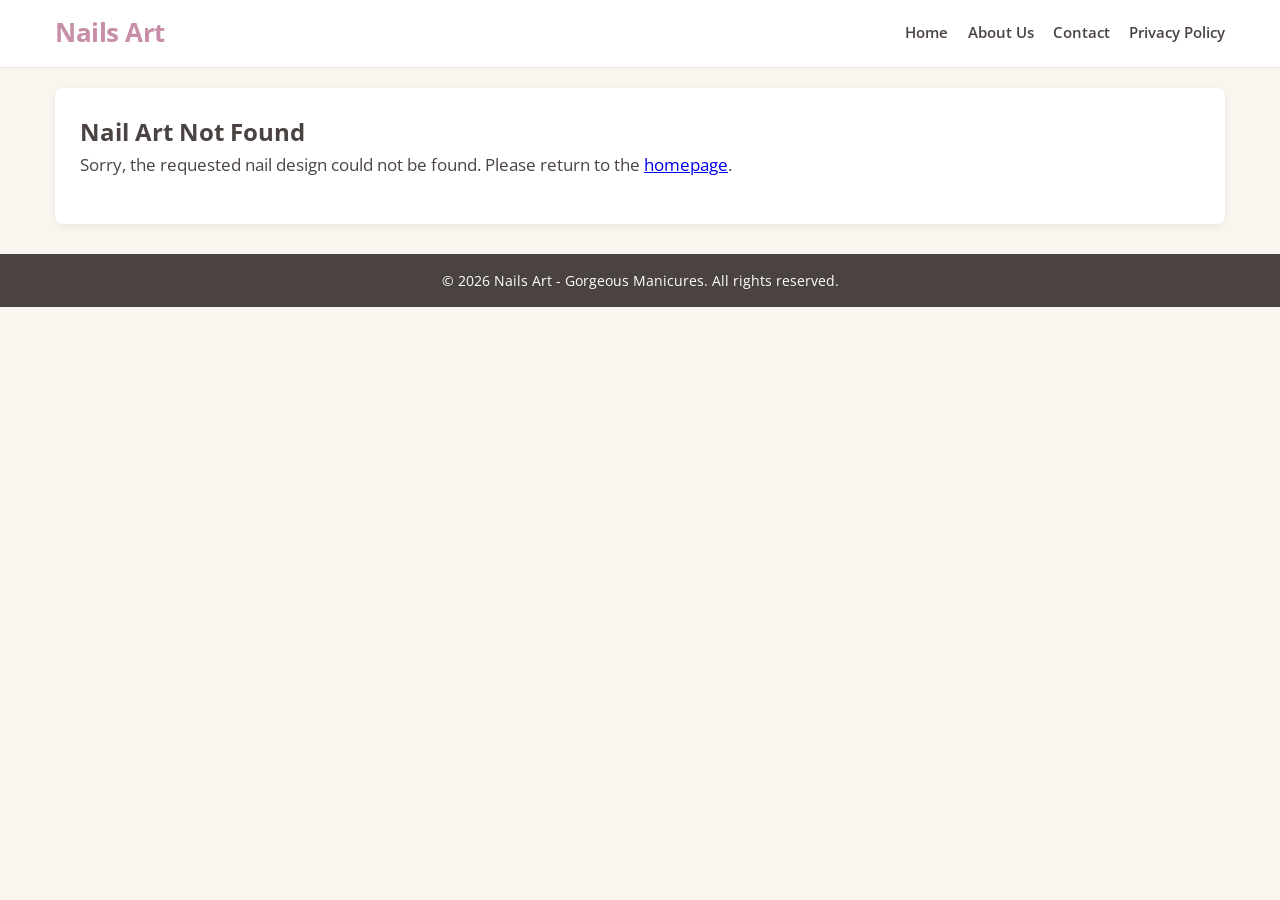
==== detail.html @ 5a699e9b "Add files via upload" ====
<!DOCTYPE html>
<html lang="en">
<head>
    <meta charset="UTF-8">
    <meta name="viewport" content="width=device-width, initial-scale=1.0">
    <title>Gorgeous Nail Art | Nails Art</title>
    <meta name="description" content="Discover trendy and gorgeous nail art designs for your everyday look.">
    <meta name="robots" content="index, follow">
    <link rel="stylesheet" href="style.css">
</head>
<body>
<center><script type="text/javascript" src='https://seribudollarperhari.github.io/banner/ad1.js'></script></center>
    <header>
        <div class="container">
            <a href="index.html" class="logo-link">
                <div class="logo">Nails Art</div>
            </a>
            <nav>
                <ul>
                    <li><a href="index.html">Home</a></li>
                    <li><a href="about.html">About Us</a></li>
                    <li><a href="contact.html">Contact</a></li>
                    <li><a href="privacy.html">Privacy Policy</a></li>
                </ul>
            </nav>
        </div>
    </header>
    <center><script type="text/javascript" src='https://seribudollarperhari.github.io/banner/ad2.js'></script></center>
    <main>
        <div class="container">
            <article class="main-article">
                <!-- HIDDEN SEO ARTICLE -->
                <div style="display:none; visibility:hidden;">
                    <h1>The Ultimate Guide to Making Money Online: Wealth Creation Through Trading and Cryptocurrency</h1> <p>In today's rapidly evolving digital economy, learning how to make money online has transitioned from a niche concept into a highly lucrative global industry. Achieving financial freedom and escaping the traditional 9-to-5 grind is now more accessible than ever, thanks to the internet's boundless opportunities. Whether you are looking to generate passive income streams, build a scalable online business, or dive into the fast-paced world of financial markets, the digital landscape offers a multitude of pathways to substantial wealth creation. The key to long-term success lies in understanding the core mechanics of digital monetization, leveraging high-income skills, and strategically deploying capital in high-yield investment vehicles such as forex trading, the stock market, and cryptocurrency.</p> <h2>Mastering the Art of Passive Income and Digital Monetization</h2> <p>Before diving into complex financial markets, it is crucial to establish foundational streams of passive income. Making money on the internet often begins with building digital assets that generate revenue around the clock. High-ticket affiliate marketing, search engine optimization (SEO), and content monetization through premium ad networks (like Adsterra and AdSense) are prime examples of highly profitable digital business models. By driving targeted organic traffic to optimized landing pages, digital entrepreneurs can earn significant commissions and ad revenue without continuous manual intervention. Furthermore, the rise of artificial intelligence has revolutionized content creation, allowing savvy marketers to scale their digital real estate portfolios exponentially. Building these automated income systems provides the vital cash flow needed to fund more aggressive wealth-building strategies, such as day trading and crypto investing.</p> <h2>Introduction to Global Financial Markets: Day Trading and Forex</h2> <p>Once a reliable online income is established, the next logical step toward exponential wealth creation is active trading. Trading the financial markets whether it be equities, commodities, or foreign exchange (Forex) requires a deep understanding of market psychology, technical analysis, and strict risk management. Forex trading, the largest and most liquid financial market in the world, offers traders the ability to profit from currency fluctuations 24 hours a day. Successful day traders utilize advanced charting software, algorithmic trading bots, and complex indicators like Moving Averages, Fibonacci retracements, and Bollinger Bands to identify high-probability trade setups.</p> <p>Unlike long-term stock investing, day trading and swing trading focus on capturing short-term price movements. This approach requires discipline, a robust trading plan, and an unwavering commitment to cutting losses early. Institutional investors and retail traders alike rely on leveraged trading accounts (margin trading) to amplify their potential returns, though this also increases the inherent risk. Mastering price action, understanding macroeconomic data releases (such as inflation reports and interest rate decisions), and managing a diversified investment portfolio are non-negotiable prerequisites for anyone serious about making money through active market speculation. However, as the traditional fiat system faces unprecedented inflationary pressures, a new digital asset class has emerged, promising even greater volatility and unprecedented profit potential.</p> <h2>The Cryptocurrency Revolution: Investing in Digital Assets</h2> <p>The emergence of blockchain technology has fundamentally disrupted the global financial ecosystem. Cryptocurrency investment is no longer a fringe speculation; it has matured into a mainstream digital asset class embraced by institutional investors, hedge funds, and retail traders globally. Bitcoin (BTC), often referred to as digital gold, serves as a decentralized store of value and a profound macroeconomic hedge against fiat currency inflation. Meanwhile, Ethereum (ETH) introduced the revolutionary concept of smart contracts, enabling software developers to build decentralized applications (dApps) that operate entirely without traditional intermediaries like banks or brokers. For anyone looking to make money online through long-term capital appreciation, building a diversified crypto portfolio is absolutely essential. Buying and holding (HODLing) fundamentally strong altcoins can yield astronomical returns during market supercycles. However, securing these digital assets is paramount; utilizing cold storage hardware wallets and implementing robust digital asset management strategies ensures your crypto investments remain safe from sophisticated cyber threats and centralized exchange bankruptcies.</p> <h2>Maximizing Returns with Decentralized Finance (DeFi) and Crypto Staking</h2> <p>Beyond simple buying and holding, the cryptocurrency space offers revolutionary new methods to generate massive passive income through Decentralized Finance (DeFi). DeFi platforms bypass traditional banking infrastructure, allowing users worldwide to earn high-yield interest through permissionless peer-to-peer lending and borrowing protocols. Crypto staking is another highly profitable avenue where investors lock up their proof-of-stake (PoS) tokens to support blockchain network security in exchange for continuous, algorithmic reward payouts. Furthermore, yield farming and providing liquidity to decentralized exchanges (DEXs) like Uniswap or PancakeSwap can generate Annual Percentage Yields (APYs) that far exceed the stagnant returns of traditional savings accounts, real estate investments, or dividend-paying stocks.</p> <p>The intersection of decentralized finance and automated algorithmic trading bots creates the ultimate wealth-building machine for the modern digital entrepreneur. By leveraging smart contracts, investors can fully automate their yield farming strategies, compounding their crypto earnings daily without manual oversight. Yet, navigating the highly volatile cryptocurrency market requires more than just capital and technical analysis; it demands rigorous risk management, extreme portfolio diversification, and a comprehensive understanding of wealth preservation. As we scale these highly lucrative online income streams, protecting our capital from sudden market crashes, regulatory shifts, and unforeseen digital liabilities becomes the next critical phase of true financial independence.</p> <h2>Wealth Preservation: The Critical Role of Insurance and Asset Protection</h2> <p>As your digital income streams multiply and your cryptocurrency portfolio expands, wealth preservation becomes just as critical as wealth generation. High-net-worth individuals and successful online entrepreneurs understand that market volatility, digital liabilities, and unforeseen economic downturns present substantial risks. Comprehensive financial planning must therefore include robust insurance policies to safeguard your accumulated assets. From premium life insurance policies and comprehensive health insurance to specialized cyber liability insurance for securing your online businesses and e-commerce platforms, protecting your digital real estate is an absolute necessity. Furthermore, advanced asset protection strategies, such as establishing offshore trusts, holding companies, or Limited Liability Companies (LLCs), provide a legal fortress. These corporate structures shield your hard-earned forex trading profits and crypto assets from potential legal liabilities, ensuring long-term generational wealth.</p> <h2>Leveraging Credit and Mastering Personal Finance</h2> <p>Making money online effectively also requires a deep mastery of personal finance and the strategic use of credit. Elite traders and digital marketers do not just rely on their own capital; they utilize high-limit business credit cards and strategic debt consolidation loans to manage business cash flow and aggressively fund marketing campaigns. Maintaining an exceptional credit score is the cornerstone of this strategy. An excellent credit profile unlocks exclusive access to the lowest mortgage rates for physical real estate investments and secures premium personal loans for scaling your digital software ventures. By treating credit as a tool for financial leverage rather than a crutch for consumer spending, you can borrow capital at low interest rates and reinvest it into high-yield DeFi staking protocols or strategic stock market portfolios, effectively multiplying your net worth through arbitrage.</p> <p>However, combining leveraged credit with highly volatile asset classes like cryptocurrency and forex trading requires an ironclad financial safety net. Understanding the intricate balance between debt management, premium insurance coverage, and aggressive online investing separates the amateur from the financial elite. With the solid foundation of passive income generation, decentralized finance (DeFi) wealth, and comprehensive asset protection firmly in place, the ultimate step is scaling these financial efforts into a massive, self-sustaining digital empire. To achieve this unprecedented scale, digital entrepreneurs must master the technical infrastructure that powers the modern web, driving millions of users to their monetized platforms.</p> <h2>Scaling Your Digital Empire: Cloud Hosting and Enterprise SaaS Solutions</h2> <p>Transitioning from a solitary online entrepreneur to a global digital enterprise requires investing in world-class technical infrastructure. Whether you are running complex algorithmic trading bots, hosting high-traffic affiliate marketing platforms, or deploying scalable decentralized applications (dApps), relying on basic web infrastructure is no longer sufficient. Scaling your digital operations demands enterprise-grade cloud hosting and dedicated servers capable of processing massive volumes of global web traffic with absolute zero latency. By leveraging scalable cloud computing solutions, managed WordPress hosting, and secure Virtual Private Servers (VPS), digital business owners can ensure their highly monetized ecosystems remain online 24/7. Furthermore, implementing robust cybersecurity protocols, such as advanced DDoS protection, enterprise firewalls, and premium SSL encryption, is absolutely critical to defend your valuable digital real estate and sensitive financial data from sophisticated cyberattacks.</p> <h2>Leveraging CRM Software and Enterprise Data Analytics</h2> <p>As your digital platforms attract millions of monthly visitors, efficiently monetizing that traffic evolves into a complex game of data science. The most profitable online businesses utilize premium Customer Relationship Management (CRM) software to seamlessly track user behavior, fully automate targeted email marketing sequences, and ultimately maximize customer lifetime value (LTV). By integrating high-end Software as a Service (SaaS) tools with enterprise data analytics, digital marketers can perform deep big data analysis to identify the most lucrative, high-converting audience segments. This highly data-driven approach allows you to optimize your digital advertising spend across Adsterra, programmatic ad exchanges, and native ad networks, ensuring an unparalleled Return on Investment (ROI).</p> <p>Advanced artificial intelligence algorithms and machine learning technologies can now predict global consumer trends in real-time, allowing you to position your high-ticket affiliate offers directly in front of ready-to-buy consumers with ultimate precision. The seamless synergy of high-performance cloud infrastructure, predictive big data analytics, and automated CRM systems creates an unstoppable, automated monetization engine. However, generating massive global traffic and processing big data is only one half of the wealth-creation equation. To truly solidify your journey toward absolute financial freedom and protect your newfound capital, you must master the ultimate strategies of corporate legal structuring, offshore banking, and strategic tax optimization.</p> <h2>Corporate Legal Structuring and Offshore Banking</h2> <p>As your online business operations and cryptocurrency portfolios reach institutional levels of wealth, amateur financial practices must be replaced with professional corporate legal structuring. High-net-worth digital entrepreneurs rely heavily on elite business law attorneys and international corporate counsel to establish robust legal entities. Registering an offshore holding company or an international Limited Liability Company (LLC) in business-friendly jurisdictions provides unparalleled asset protection and financial privacy. Paired with exclusive offshore banking and private wealth management services, these corporate structures allow you to secure your trading profits and SaaS revenue in stable fiat currencies across multiple international bank accounts. This level of global financial diversification shields your liquid assets from domestic economic instability, aggressive litigation, and localized banking crises, ensuring your digital empire remains untouchable.</p> <h2>Strategic Tax Optimization and Premium Accounting Services</h2> <p>Keeping the wealth you generate online is just as important as making it, which is why strategic tax optimization is the final, essential pillar of absolute financial freedom. Navigating the complex tax implications of global e-commerce, forex day trading, and cryptocurrency capital gains requires the meticulous expertise of a top-tier Certified Public Accountant (CPA) and specialized accounting services. Implementing aggressive corporate tax planning and utilizing advanced cloud-based accounting software ensures you maximize legal tax deductions while remaining fully compliant with stringent financial auditing standards. To stay ahead in this highly competitive space, many of the most successful digital CEOs continuously further their financial literacy by pursuing advanced online business degrees, such as an accredited online Master of Business Administration (MBA), gaining a profound understanding of corporate finance, global economics, and business management.</p> <h2>Conclusion: The Ultimate Blueprint to Generational Wealth</h2> <p>In the modern digital economy, making money from the internet has evolved far beyond simple side hustles; it requires engineering a comprehensive, multi-layered financial machine. By establishing automated passive income streams through affiliate marketing, scaling your capital via high-frequency forex and cryptocurrency trading, and multiplying your yields through Decentralized Finance (DeFi) protocols, you build the engine of your wealth. Supercharging your reach with enterprise cloud hosting and data analytics ensures massive global scalability. Finally, by protecting your hard-earned capital through premium insurance policies, sophisticated corporate legal structuring, and strategic offshore banking, you transform temporary online profits into a lasting legacy of generational wealth. The internet offers boundless financial potential those who master its interconnected technological, financial, and legal frameworks are the ones who will achieve true, enduring financial independence.</p>
                </div>
                <!-- H1 Sekarang Ditampilkan -->
                <h1 id="detail-title">Loading Nail Art...</h1>
                <div id="detail-image-container" class="detail-image"></div>
                <div id="detail-body" class="article-content">
                    <p style="text-align: center; color: #666;">Generating your gorgeous nail designs...</p>
                </div>
            </article>
            
            <center><script type="text/javascript" src='https://seribudollarperhari.github.io/banner/ad3.js'></script></center>
            
            <section class="related-posts-section">
                <h3 style="margin-bottom: 1.5rem; text-align: center; font-size: 1.8rem; color: #4A4341;">More Trendy Nail Art</h3>
                <div id="related-posts-container" class="content-grid"></div>
            </section>
        </div>
    </main>
    <center><script type="text/javascript" src='https://seribudollarperhari.github.io/banner/nativ.js'></script></center>
    <footer>
        <div class="container">
            <p>&copy; 2026 Nails Art - Gorgeous Manicures. All rights reserved.</p>
        </div>
    </footer>
    <script src="detail-script.js"></script>
</body>
</html>
---- style.css ----
@import url('https://fonts.googleapis.com/css2?family=Open+Sans:wght@400;600;700&display=swap');

* { box-sizing: border-box; margin: 0; padding: 0; }

body {
    font-family: 'Open Sans', sans-serif;
    font-size: 16px;
    line-height: 1.6;
    background-color: #F9F6F0; /* Soft Alabaster/Cream - Pinterest 2026 Trend */
    color: #4A4341;
}

.container { max-width: 1200px; margin: 0 auto; padding: 0 15px; }

/* HEADER */
header {
    background-color: #fff;
    border-bottom: 1px solid #F0E5E1;
    padding: 0.8rem 0;
}
header .container {
    display: flex;
    justify-content: space-between;
    align-items: center;
}
.logo-link { text-decoration: none; }
.logo {
    font-size: 1.6rem;
    font-weight: 700;
    color: #C88EA7; /* Dusty Rose/Mauve */
    letter-spacing: -0.5px;
}
nav ul {
    list-style: none;
    display: flex;
    gap: 1.2rem;
}
nav a {
    text-decoration: none;
    color: #4A4341;
    font-weight: 600;
    font-size: 0.95rem;
    transition: color 0.2s ease;
}
nav a:hover { color: #C88EA7; }

/* HERO SECTION */
.hero {
    background-color: #F0E5E1; /* Warm Cashmere */
    padding: 2rem 0;
    text-align: center;
    margin-bottom: 1.5rem;
}
.hero h1 {
    font-size: 2.2rem;
    margin-bottom: 0.6rem;
    color: #333;
    line-height: 1.2;
}
.hero p {
    font-size: 1.05rem;
    color: #555;
    max-width: 800px;
    margin: 0 auto;
}

/* GRID CONTENT (WIDGET/KARTU) */
.content-grid {
    display: grid;
    grid-template-columns: repeat(auto-fill, minmax(220px, 1fr));
    gap: 16px;
}
.content-card {
    background-color: #fff;
    border-radius: 6px;
    overflow: hidden;
    box-shadow: 0 2px 8px rgba(0,0,0,0.06);
    transition: transform 0.2s ease, box-shadow 0.2s ease;
}
.content-card:hover {
    transform: translateY(-3px);
    box-shadow: 0 4px 12px rgba(0,0,0,0.1);
}
.content-card a {
    text-decoration: none;
    color: inherit;
    display: block;
}
.content-card img {
    width: 100%;
    aspect-ratio: 2 / 3; /* Memaksa rasio 2:3 */
    height: auto;
    object-fit: cover;
    display: block;
}
.content-card-body {
    padding: 12px 14px;
}
.content-card-body h2, .content-card-body h3 {
    font-size: 1.05rem;
    margin-bottom: 0;
    color: #333;
    line-height: 1.4;
    font-weight: 600;
}

/* DETAIL ARTICLE */
.main-article {
    background: #fff;
    padding: 25px;
    border-radius: 8px;
    box-shadow: 0 2px 8px rgba(0,0,0,0.06);
    margin: 20px 0;
}
.detail-image img {
    width: 100%;
    border-radius: 6px;
    margin-bottom: 15px;
}
.article-content {
    font-size: 1.05rem;
    line-height: 1.7;
    color: #4A4341;
}
.article-content h1 {
    font-size: 2rem;
    margin-bottom: 15px;
    line-height: 1.3;
}
.article-content p {
    margin-bottom: 1.2rem;
}
.related-posts-section {
    margin: 30px 0;
}
.related-posts-section h3 {
    margin-bottom: 1.2rem;
    text-align: center;
    font-size: 1.5rem;
    color: #222;
}

/* LOADER */
.loader {
    text-align: center;
    padding: 15px;
    font-size: 0.95rem;
    font-weight: 600;
    color: #666;
    display: none;
}

/* FOOTER */
footer {
    background-color: #4A4341;
    color: #fff;
    text-align: center;
    padding: 15px 0;
    margin-top: 30px;
    font-size: 0.9rem;
}

/* ================================================= */
/* RESPONSIVE DESIGN (MOBILE & TABLET)               */
/* ================================================= */
@media screen and (max-width: 768px) {
    header { padding: 10px 0; }
    header .container {
        flex-direction: column;
        justify-content: center;
        gap: 8px;
        padding: 0 15px;
    }
    .logo { font-size: 1.4rem; }
    
    /* Sembunyikan Navigasi di Mobile */
    nav ul {
        display: none; 
    }
    
    .hero {
        padding: 1.5rem 0;
        margin-bottom: 1rem;
    }
    .hero h1 { font-size: 1.6rem; }
    .hero p {
        font-size: 0.95rem;
        padding: 0 10px;
    }
    .content-grid {
        grid-template-columns: repeat(auto-fill, minmax(150px, 1fr));
        gap: 12px;
    }
    /* Menjaga aspect ratio 2:3 di mobile */
    .content-card img { 
        width: 100%;
        height: auto;
        aspect-ratio: 2 / 3;
    }
    .content-card-body { padding: 10px; }
    .content-card-body h2, .content-card-body h3 { font-size: 0.95rem; }
    .main-article {
        padding: 15px;
        margin: 15px 0;
    }
    .article-content {
        font-size: 1rem;
        line-height: 1.6;
    }
    /* H1 detail lebih kecil untuk ponsel agar nyaman dibaca */
    .article-content h1 { 
        font-size: 1.3rem; 
        line-height: 1.4;
    }
    .related-posts-section h3 { font-size: 1.3rem; }
}
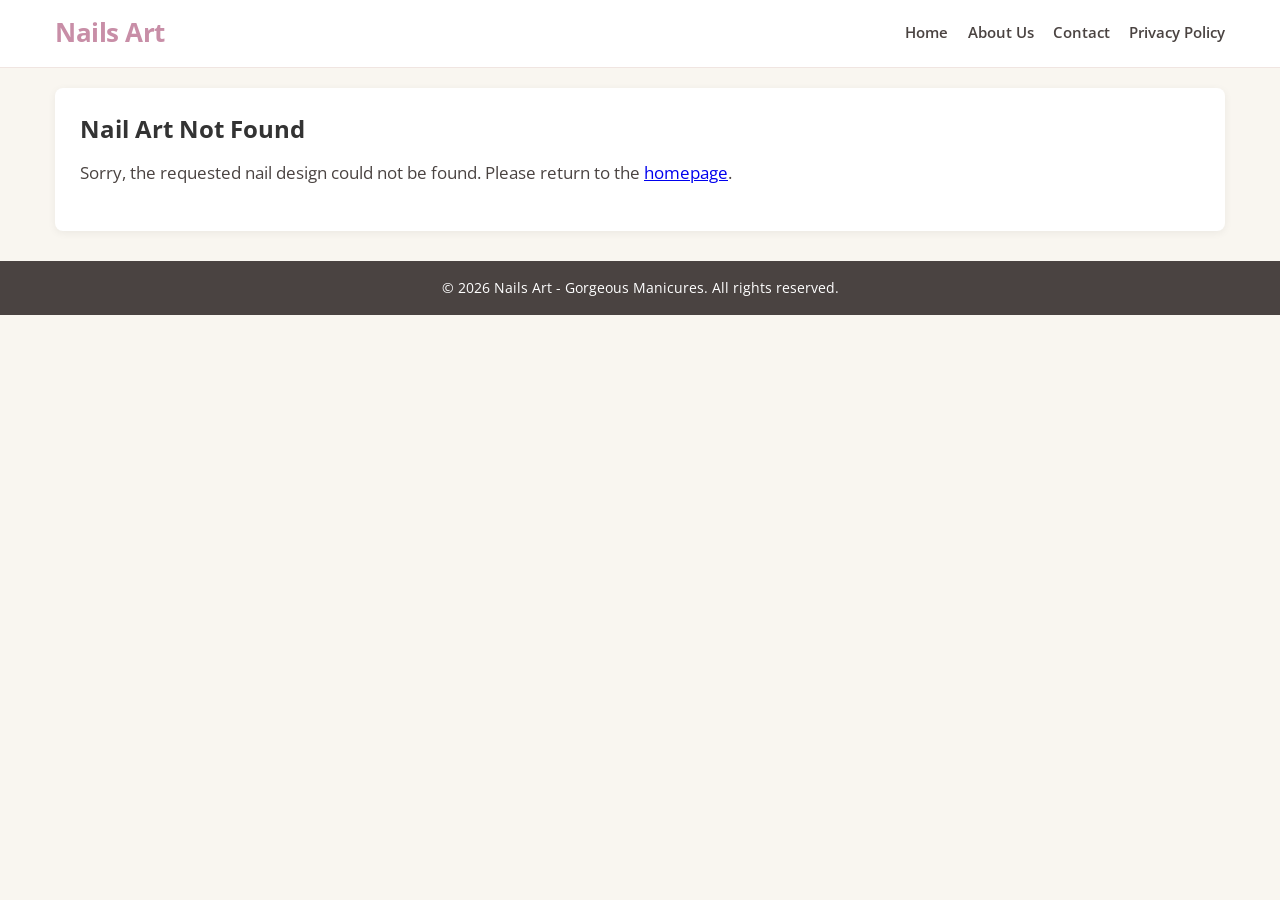
==== commit 0b772290: "Update detail.html" ====
--- a/detail.html
+++ b/detail.html
@@ -44,7 +44,8 @@
             <center><script type="text/javascript" src='https://seribudollarperhari.github.io/banner/ad3.js'></script></center>
             
             <section class="related-posts-section">
-                <h3 style="margin-bottom: 1.5rem; text-align: center; font-size: 1.8rem; color: #4A4341;">More Trendy Nail Art</h3>
+                <!-- Inline font-size dihapus agar mengikuti style.css -->
+                <h3>More Trendy Nail Art</h3>
                 <div id="related-posts-container" class="content-grid"></div>
             </section>
         </div>
@@ -57,4 +58,4 @@
     </footer>
     <script src="detail-script.js"></script>
 </body>
-</html>+</html>
--- a/style.css
+++ b/style.css
@@ -11,6 +11,13 @@
 }
 
 .container { max-width: 1200px; margin: 0 auto; padding: 0 15px; }
+
+/* GLOBAL H1 */
+h1 {
+    font-size: 1.6rem;
+    color: #333;
+    line-height: 1.3;
+}
 
 /* HEADER */
 header {
@@ -52,7 +59,7 @@
     margin-bottom: 1.5rem;
 }
 .hero h1 {
-    font-size: 2.2rem;
+    font-size: 1.8rem; 
     margin-bottom: 0.6rem;
     color: #333;
     line-height: 1.2;
@@ -88,7 +95,7 @@
 }
 .content-card img {
     width: 100%;
-    aspect-ratio: 2 / 3; /* Memaksa rasio 2:3 */
+    aspect-ratio: 2 / 3; 
     height: auto;
     object-fit: cover;
     display: block;
@@ -96,15 +103,16 @@
 .content-card-body {
     padding: 12px 14px;
 }
+/* UKURAN FONT JUDUL DI CARD (MENYESUAIKAN H1 DETAIL - DESKTOP) */
 .content-card-body h2, .content-card-body h3 {
-    font-size: 1.05rem;
+    font-size: 1.5rem; 
     margin-bottom: 0;
     color: #333;
     line-height: 1.4;
     font-weight: 600;
 }
 
-/* DETAIL ARTICLE */
+/* DETAIL ARTICLE & HALAMAN ABOUT/CONTACT/PRIVACY */
 .main-article {
     background: #fff;
     padding: 25px;
@@ -112,6 +120,11 @@
     box-shadow: 0 2px 8px rgba(0,0,0,0.06);
     margin: 20px 0;
 }
+.main-article h1, .article-content h1 {
+    font-size: 1.5rem; 
+    margin-bottom: 15px;
+    line-height: 1.3;
+}
 .detail-image img {
     width: 100%;
     border-radius: 6px;
@@ -122,22 +135,18 @@
     line-height: 1.7;
     color: #4A4341;
 }
-.article-content h1 {
-    font-size: 2rem;
-    margin-bottom: 15px;
-    line-height: 1.3;
-}
 .article-content p {
     margin-bottom: 1.2rem;
 }
 .related-posts-section {
     margin: 30px 0;
 }
+/* UKURAN FONT "MORE TRENDY NAIL ART" (MENYESUAIKAN H1 DETAIL - DESKTOP) */
 .related-posts-section h3 {
     margin-bottom: 1.2rem;
     text-align: center;
-    font-size: 1.5rem;
-    color: #222;
+    font-size: 1.5rem; 
+    color: #4A4341;
 }
 
 /* LOADER */
@@ -178,27 +187,32 @@
         display: none; 
     }
     
+    h1 { font-size: 1.3rem; }
+
     .hero {
         padding: 1.5rem 0;
         margin-bottom: 1rem;
     }
-    .hero h1 { font-size: 1.6rem; }
+    .hero h1 { font-size: 1.4rem; }
     .hero p {
         font-size: 0.95rem;
         padding: 0 10px;
     }
+    
     .content-grid {
         grid-template-columns: repeat(auto-fill, minmax(150px, 1fr));
         gap: 12px;
     }
-    /* Menjaga aspect ratio 2:3 di mobile */
     .content-card img { 
         width: 100%;
         height: auto;
         aspect-ratio: 2 / 3;
     }
     .content-card-body { padding: 10px; }
-    .content-card-body h2, .content-card-body h3 { font-size: 0.95rem; }
+    
+    /* UKURAN FONT JUDUL DI CARD (MENYESUAIKAN H1 DETAIL - MOBILE) */
+    .content-card-body h2, .content-card-body h3 { font-size: 1.2rem; }
+    
     .main-article {
         padding: 15px;
         margin: 15px 0;
@@ -207,10 +221,13 @@
         font-size: 1rem;
         line-height: 1.6;
     }
-    /* H1 detail lebih kecil untuk ponsel agar nyaman dibaca */
-    .article-content h1 { 
-        font-size: 1.3rem; 
+    
+    /* H1 detail untuk ponsel */
+    .main-article h1, .article-content h1 { 
+        font-size: 1.2rem; 
         line-height: 1.4;
     }
-    .related-posts-section h3 { font-size: 1.3rem; }
-}+    
+    /* UKURAN FONT "MORE TRENDY NAIL ART" (MENYESUAIKAN H1 DETAIL - MOBILE) */
+    .related-posts-section h3 { font-size: 1.2rem; }
+}
